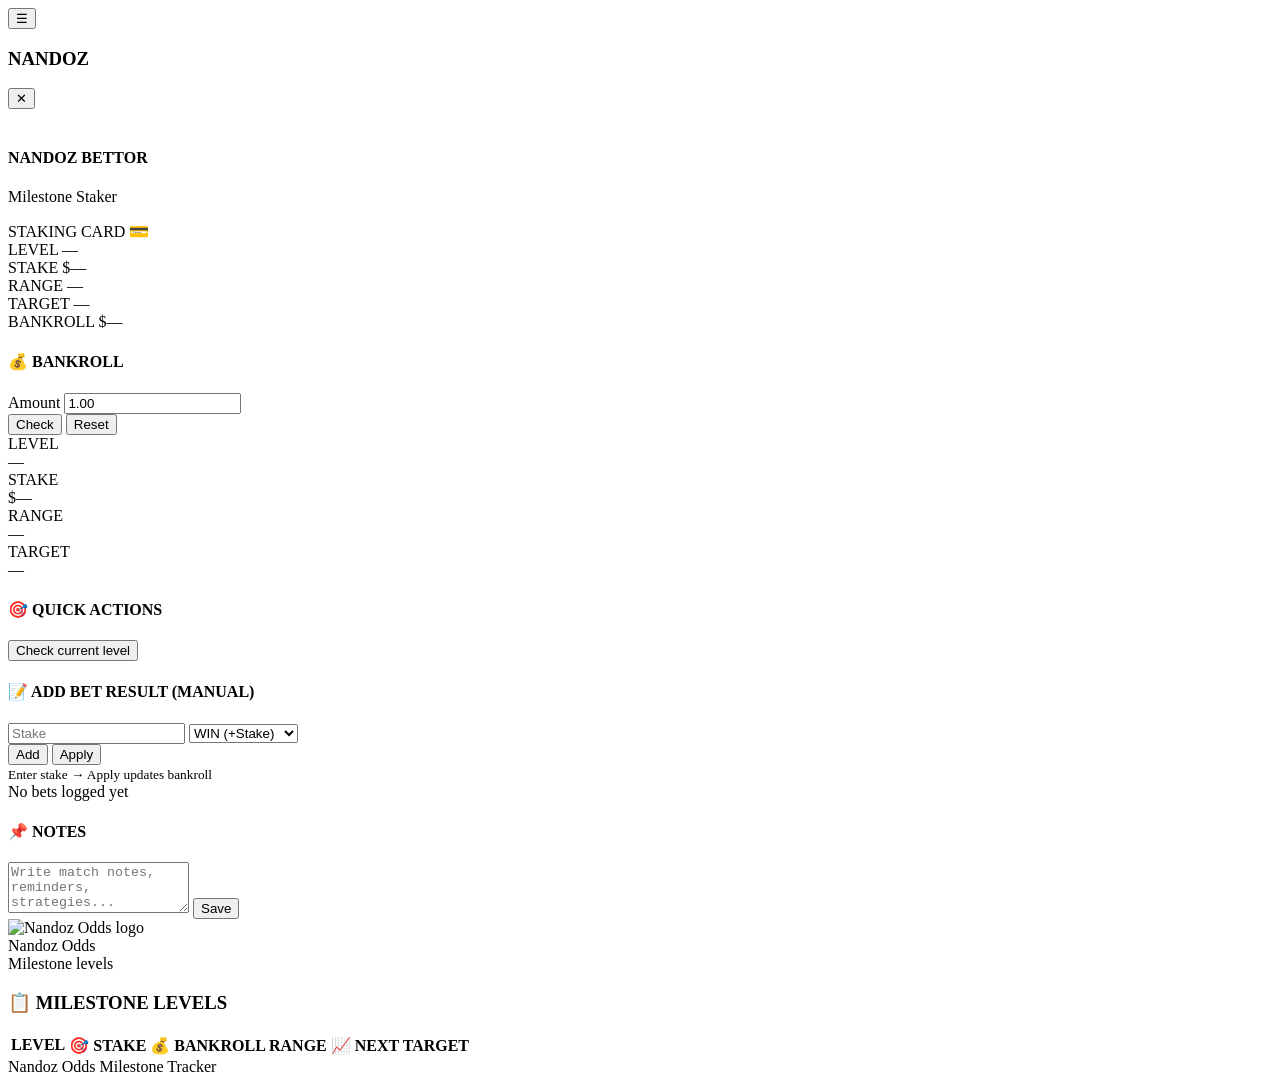
==== main.html @ d383e4ff "Add files via upload" ====
<!DOCTYPE html>
<html lang="en">
<head>
  <meta charset="UTF-8">
  <meta name="viewport" content="width=device-width, initial-scale=1.0, viewport-fit=cover">
  <title>Nandoz Odds Milestone Tracker</title>
  <link rel="icon" href="./assets/favicon.svg" type="image/svg+xml">
  <link rel="manifest" href="./manifest.webmanifest">
  <meta name="theme-color" content="#0a1f1e">
  <link rel="preconnect" href="https://fonts.googleapis.com">
  <link rel="preconnect" href="https://fonts.gstatic.com" crossorigin>
  <link href="https://fonts.googleapis.com/css2?family=Inter:wght@400;500;600;700;800;900&display=swap" rel="stylesheet">
  <link rel="stylesheet" href="./styles/main.css">
</head>
<body>
  <div class="app-wrapper" id="appWrapper">
    <aside class="sidebar" id="sidebar" aria-label="Actions and log">
      <div class="sidebar-header">
        <button class="sidebar-toggle" id="sidebarToggle" type="button" aria-controls="sidebar" aria-expanded="false" aria-label="Toggle sidebar">
          <span aria-hidden="true">☰</span>
        </button>
        <h3 class="sidebar-title">NANDOZ</h3>
        <button class="close-sidebar" id="closeSidebar" type="button" aria-label="Close sidebar">✕</button>
      </div>

      <!-- Keep profile outside the scroll area so the pop-card can layer above -->
      <div class="sidebar-profile">
        <div class="user-section" id="userSection" tabindex="0" role="button" aria-label="User card">
          <div class="user-info">
            <div class="user-icon" aria-hidden="true">
              <img src="./assets/user.png" alt="" />
            </div>
            <div class="user-text">
              <h4>NANDOZ BETTOR</h4>
              <p>Milestone Staker</p>
            </div>
          </div>

          <div class="debit-card" id="debitCard" aria-label="Staking card">
            <div class="card-header">
              <span class="card-title">STAKING CARD</span>
              <span class="card-chip" aria-hidden="true">💳</span>
            </div>
            <div class="debit-row">
              <span class="debit-label">LEVEL</span>
              <span class="debit-value" id="debitLevel">—</span>
            </div>
            <div class="debit-row">
              <span class="debit-label">STAKE</span>
              <span class="debit-value large" id="debitStake">$—</span>
            </div>
            <div class="debit-row">
              <span class="debit-label">RANGE</span>
              <span class="debit-value" id="debitRange">—</span>
            </div>
            <div class="debit-row">
              <span class="debit-label">TARGET</span>
              <span class="debit-value" id="debitTarget">—</span>
            </div>
            <div class="debit-row">
              <span class="debit-label">BANKROLL</span>
              <span class="debit-value large" id="debitBankroll">$—</span>
            </div>
          </div>
        </div>
      </div>

      <div class="sidebar-content" aria-label="Sidebar content">
        <div class="sidebar-section compact">
          <h4>💰 BANKROLL</h4>
          <div class="bankroll-row">
            <label class="mini-label" for="bankrollInput">Amount</label>
            <input class="mini-input" type="number" id="bankrollInput" step="0.01" placeholder="1.00" value="1.00" inputmode="decimal">
          </div>
          <div class="btn-row">
            <button class="btn small primary corner" id="checkBtn" type="button">Check</button>
            <button class="btn small corner" id="quickResetBtn" type="button">Reset</button>
          </div>
          <div class="mini-metrics" id="levelDisplayCard">
            <div class="metric">
              <div class="k">LEVEL</div>
              <div class="v" id="currentLevel">—</div>
            </div>
            <div class="metric">
              <div class="k">STAKE</div>
              <div class="v" id="currentStake">$—</div>
            </div>
            <div class="metric">
              <div class="k">RANGE</div>
              <div class="v" id="currentRange">—</div>
            </div>
            <div class="metric">
              <div class="k">TARGET</div>
              <div class="v" id="nextTarget">—</div>
            </div>
          </div>
        </div>

        <div class="sidebar-section">
          <h4>🎯 QUICK ACTIONS</h4>
          <button class="btn small corner" id="quickCheckBtn" type="button">Check current level</button>
        </div>

        <div class="sidebar-section">
          <h4>📝 ADD BET RESULT (MANUAL)</h4>
          <div class="log-entry">
            <div class="log-input-group">
              <input class="mini-input" type="number" id="betStakeInput" placeholder="Stake" step="0.01" inputmode="decimal">
              <select id="betResultSelect" aria-label="Bet result">
                <option value="win">WIN (+Stake)</option>
                <option value="loss">LOSS (-Stake)</option>
              </select>
            </div>
            <div class="log-actions">
              <button class="btn tiny corner" id="addBetBtn" type="button">Add</button>
              <button class="btn tiny primary corner" id="applyBetBtn" type="button">Apply</button>
            </div>
            <small class="helper-text">Enter stake → Apply updates bankroll</small>
          </div>
          <div class="log-list" id="betLogList">
            <div class="empty-log">No bets logged yet</div>
          </div>
        </div>

        <div class="sidebar-section">
          <h4>📌 NOTES</h4>
          <textarea class="notes-textarea" id="userNotes" rows="3" placeholder="Write match notes, reminders, strategies..."></textarea>
          <button class="btn tiny corner" id="saveNotesBtn" type="button">Save</button>
        </div>
      </div>
    </aside>

    <main class="main-content">
      <div class="container">
        <div class="main-header">
          <img class="main-logo" src="./assets/one-shoot-1.png" alt="Nandoz Odds logo">
          <div class="main-title">
            <div class="t">Nandoz Odds</div>
            <div class="s">Milestone levels</div>
          </div>
        </div>

        <div class="table-container">
          <h3 class="table-title">📋 MILESTONE LEVELS</h3>
          <table class="milestone-table" id="milestoneTable">
            <thead>
              <tr>
                <th>LEVEL</th>
                <th>🎯 STAKE</th>
                <th>💰 BANKROLL RANGE</th>
                <th>📈 NEXT TARGET</th>
              </tr>
            </thead>
            <tbody id="tableBody"></tbody>
          </table>
        </div>

        <div class="developer-credit">
          Nandoz Odds Milestone Tracker
        </div>
      </div>
    </main>
  </div>

  <script src="./scripts/app.js" defer></script>
</body>
</html>
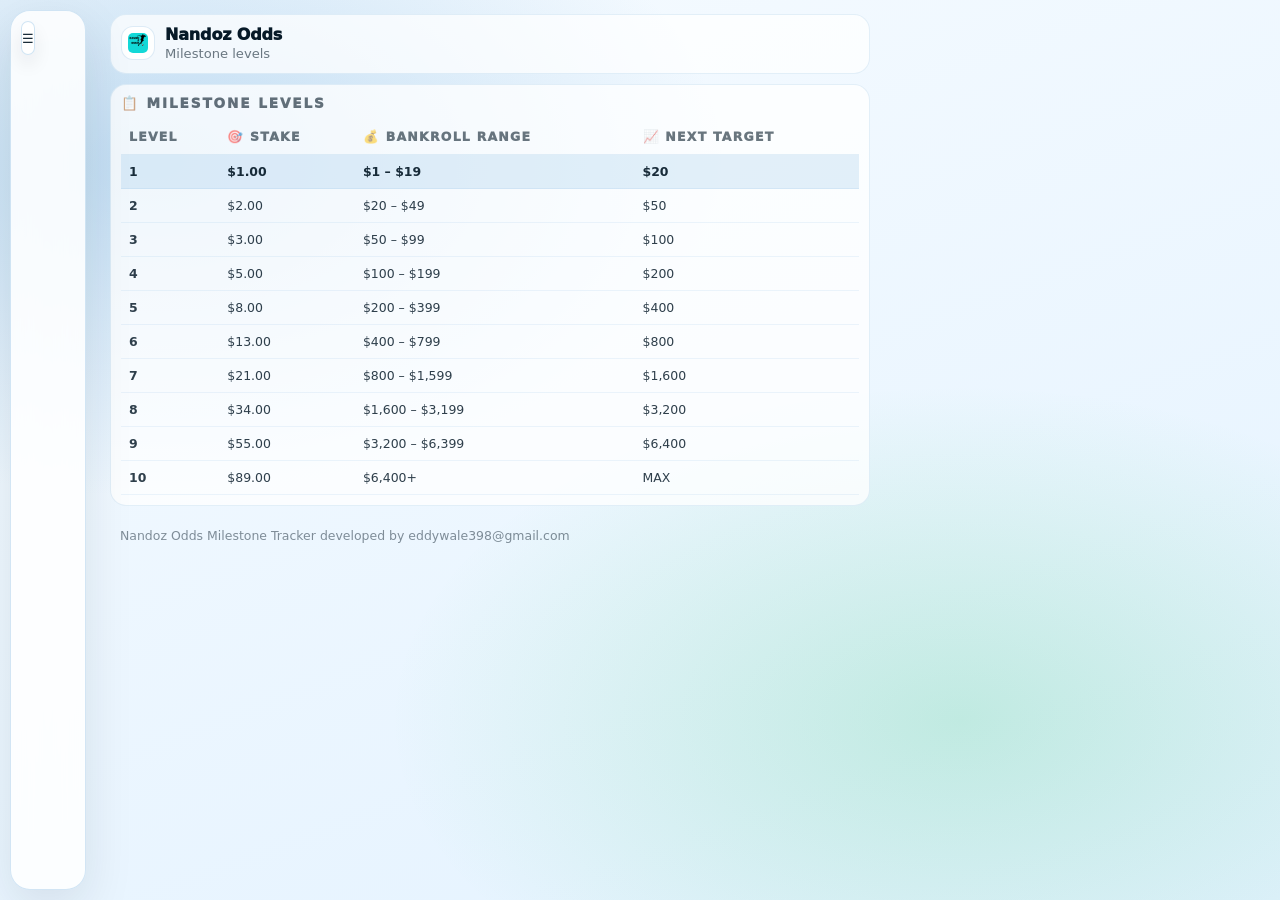
==== commit 94d67079: "Update main.html" ====
--- a/main.html
+++ b/main.html
@@ -156,7 +156,7 @@
         </div>
 
         <div class="developer-credit">
-          Nandoz Odds Milestone Tracker
+          Nandoz Odds Milestone Tracker developed by eddywale398@gmail.com
         </div>
       </div>
     </main>
--- a/styles/main.css
+++ b/styles/main.css
@@ -0,0 +1,366 @@
+*{margin:0;padding:0;box-sizing:border-box}
+
+:root{
+  /* Light Manchester City blue system */
+  --bg0:#f6fbff;
+  --bg1:#e3f2ff;
+  --panel:rgba(255,255,255,.86);
+  --panel2:rgba(255,255,255,.92);
+  --line:rgba(43,131,198,.20);
+  --text:#071a28;
+  --muted:rgba(7,26,40,.62);
+  --city:#6CABDD;
+  --city2:#2b83c6;
+  --green:#24c26a;
+  --green2:#14a957;
+  --shadow:0 18px 50px rgba(7,26,40,.10);
+  --r12:12px;
+  --r16:16px;
+  --r20:20px;
+  --sidebar-collapsed:76px;
+  --sidebar-expanded:320px;
+}
+
+body{
+  min-height:100vh;
+  /* iPhone/Mac-first font stack */
+  font-family:"Inter",-apple-system,BlinkMacSystemFont,"SF Pro Text","SF Pro Display","SF Pro Rounded","Helvetica Neue",system-ui,"Segoe UI",Roboto,Arial,sans-serif;
+  color:var(--text);
+  background:
+    radial-gradient(920px 540px at 12% 18%, rgba(108,171,221,.38), transparent 62%),
+    radial-gradient(920px 540px at 75% 80%, rgba(36,194,106,.20), transparent 62%),
+    linear-gradient(160deg,var(--bg0),var(--bg1));
+  -webkit-font-smoothing:antialiased;
+  -moz-osx-font-smoothing:grayscale;
+}
+
+.app-wrapper{min-height:100vh}
+
+/* Pinned expand/collapse sidebar */
+.sidebar{
+  position:fixed;left:10px;top:10px;bottom:10px;
+  width:var(--sidebar-collapsed);
+  background:var(--panel);
+  border:1px solid var(--line);
+  border-radius:var(--r20);
+  backdrop-filter:blur(14px);-webkit-backdrop-filter:blur(14px);
+  box-shadow:var(--shadow);
+  z-index:3000;
+  overflow:visible;
+  transition:width .20s ease, transform .20s ease;
+  display:flex;
+  flex-direction:column;
+}
+
+html.sidebar-pinned .sidebar{width:var(--sidebar-expanded)}
+
+/* Mobile off-canvas uses .open */
+.sidebar.open{transform:translateX(0)}
+
+.sidebar-header{
+  display:flex;align-items:center;gap:10px;
+  padding:10px;
+  border-bottom:1px solid rgba(43,131,198,.14);
+}
+
+/* When collapsed (not pinned), hide inner content to avoid “covered” look */
+html:not(.sidebar-pinned) .sidebar:not(.open) .sidebar-title,
+html:not(.sidebar-pinned) .sidebar:not(.open) .sidebar-profile,
+html:not(.sidebar-pinned) .sidebar:not(.open) .sidebar-content{
+  opacity:0;
+  transform:translateX(-6px);
+  pointer-events:none;
+}
+html:not(.sidebar-pinned) .sidebar:not(.open) .sidebar-header{
+  border-bottom-color:transparent;
+}
+html:not(.sidebar-pinned) .sidebar:not(.open) .sidebar-toggle{
+  box-shadow:0 10px 18px rgba(7,26,40,.08);
+}
+.sidebar-title{
+  font-size:.9rem;
+  letter-spacing:.16em;
+  font-weight:850;
+  color:rgba(7,26,40,.78);
+  white-space:nowrap;
+  overflow:hidden;
+  opacity:0;
+  transform:translateX(-6px);
+  transition:opacity .18s ease, transform .18s ease;
+}
+html.sidebar-pinned .sidebar-title,
+.sidebar.open .sidebar-title{opacity:1;transform:translateX(0)}
+
+.sidebar-toggle{
+  width:34px;height:34px;
+  border-radius:10px;
+  border:1px solid rgba(43,131,198,.22);
+  background:rgba(255,255,255,.92);
+  color:rgba(7,26,40,.92);
+  cursor:pointer;
+  display:grid;place-items:center;
+}
+.sidebar-toggle:active{transform:translateY(1px)}
+
+.close-sidebar{
+  margin-left:auto;
+  width:34px;height:34px;
+  border-radius:10px;
+  border:1px solid rgba(43,131,198,.16);
+  background:transparent;
+  color:rgba(7,26,40,.72);
+  cursor:pointer;
+  opacity:0;
+  pointer-events:none;
+  transition:opacity .18s ease;
+}
+html.sidebar-pinned .close-sidebar,
+.sidebar.open .close-sidebar{opacity:1;pointer-events:auto}
+
+.sidebar-profile{padding:10px}
+.user-section{
+  position:relative;
+  display:block;
+  border-radius:var(--r16);
+  background:linear-gradient(135deg, rgba(108,171,221,.18), rgba(255,255,255,.94));
+  border:1px solid rgba(43,131,198,.16);
+  padding:10px;
+  cursor:pointer;
+  outline:none;
+}
+.user-section:focus-visible{box-shadow:0 0 0 3px rgba(108,171,221,.18)}
+.user-info{display:flex;align-items:center;gap:10px}
+.user-icon{
+  width:42px;height:42px;border-radius:14px;
+  background:rgba(255,255,255,.94);
+  border:1px solid rgba(43,131,198,.16);
+  display:grid;place-items:center;
+  overflow:hidden;
+}
+.user-icon img{width:70%;height:70%;display:block;opacity:.92}
+.user-text{min-width:0}
+.user-text h4{
+  font-size:.85rem;
+  font-weight:900;
+  letter-spacing:.04em;
+  white-space:nowrap;
+  overflow:hidden;
+  text-overflow:ellipsis;
+  max-width:220px;
+}
+.user-text p{font-size:.75rem;color:var(--muted)}
+
+/* Pop-out card must be on top */
+.debit-card{
+  position:absolute;
+  top:calc(100% + 10px);
+  left:0;
+  width:calc(var(--sidebar-expanded) - 20px);
+  max-width:calc(100vw - 40px);
+  background:rgba(255,255,255,.98);
+  border:1px solid rgba(43,131,198,.16);
+  border-radius:var(--r16);
+  padding:10px;
+  box-shadow:0 20px 60px rgba(7,26,40,.16);
+  opacity:0;
+  transform:translateY(-4px);
+  visibility:hidden;
+  transition:opacity .16s ease, transform .16s ease, visibility .16s ease;
+  z-index:9999;
+  pointer-events:none;
+}
+.user-section:hover .debit-card,
+.user-section:focus-within .debit-card{
+  opacity:1;
+  transform:translateY(0);
+  visibility:visible;
+  pointer-events:auto;
+}
+.debit-card .card-header{
+  display:flex;justify-content:space-between;align-items:center;
+  padding-bottom:8px;margin-bottom:8px;
+  border-bottom:1px solid rgba(43,131,198,.12)
+}
+.debit-card .card-title{font-size:.72rem;letter-spacing:.18em;text-transform:uppercase;color:rgba(7,26,40,.56);font-weight:900}
+.debit-row{display:flex;justify-content:space-between;gap:12px;margin:8px 0;font-size:.8rem}
+.debit-label{color:rgba(7,26,40,.56);font-weight:800;letter-spacing:.08em}
+.debit-value{color:rgba(7,26,40,.90);font-weight:900}
+.debit-value.large{color:var(--city2);font-size:1.1rem}
+
+.sidebar-content{
+  padding:10px;
+  flex:1;
+  overflow:auto;
+  display:grid;
+  gap:10px;
+}
+
+.sidebar-section{
+  background:var(--panel2);
+  border:1px solid rgba(43,131,198,.12);
+  border-radius:var(--r16);
+  padding:10px;
+}
+.sidebar-section h4{
+  font-size:.78rem;
+  letter-spacing:.14em;
+  text-transform:uppercase;
+  color:rgba(7,26,40,.62);
+  margin-bottom:8px;
+  font-weight:950;
+}
+
+.bankroll-row{display:grid;gap:6px;margin-bottom:8px}
+.mini-label{font-size:.72rem;color:rgba(7,26,40,.55);letter-spacing:.06em}
+.mini-input{
+  width:100%;
+  padding:8px 10px;
+  border-radius:12px;
+  border:1px solid rgba(43,131,198,.16);
+  background:rgba(255,255,255,.96);
+  color:var(--text);
+  outline:none;
+  font-weight:800;
+}
+.mini-input:focus{box-shadow:0 0 0 3px rgba(108,171,221,.16)}
+select{
+  padding:8px 10px;
+  border-radius:12px;
+  border:1px solid rgba(43,131,198,.16);
+  background:rgba(255,255,255,.96);
+  color:var(--text);
+}
+
+.btn-row{display:flex;gap:8px;margin-bottom:10px}
+.btn{
+  border:1px solid rgba(43,131,198,.16);
+  background:rgba(255,255,255,.92);
+  color:rgba(7,26,40,.92);
+  cursor:pointer;
+  font-weight:900;
+  letter-spacing:.02em;
+  transition:transform .12s ease, border-color .12s ease, box-shadow .12s ease;
+}
+.btn:hover{transform:translateY(-1px);border-color:rgba(43,131,198,.26);box-shadow:0 10px 18px rgba(7,26,40,.06)}
+.btn:active{transform:translateY(0)}
+.btn.small{padding:8px 10px;border-radius:999px;font-size:.82rem}
+.btn.tiny{padding:7px 10px;border-radius:999px;font-size:.78rem}
+.btn.corner{border-radius:12px}
+.btn.primary{
+  background:linear-gradient(135deg,var(--green),var(--green2));
+  border-color:rgba(36,194,106,.44);
+  color:#052011;
+}
+
+.mini-metrics{display:grid;grid-template-columns:repeat(2,minmax(0,1fr));gap:8px}
+.metric{
+  border-radius:14px;
+  border:1px solid rgba(43,131,198,.10);
+  background:rgba(255,255,255,.90);
+  padding:9px;
+}
+.metric .k{font-size:.68rem;letter-spacing:.16em;color:rgba(7,26,40,.50);font-weight:950}
+.metric .v{margin-top:4px;font-size:.95rem;font-weight:950;color:rgba(7,26,40,.92)}
+
+.log-input-group{display:grid;grid-template-columns:1fr 1fr;gap:8px;margin-bottom:8px}
+.log-actions{display:flex;gap:8px;flex-wrap:wrap}
+.helper-text{color:rgba(7,26,40,.56);display:block;margin-top:6px;font-size:.75rem}
+.log-list{max-height:160px;overflow:auto;margin-top:8px}
+.log-item{
+  background:rgba(255,255,255,.88);
+  border:1px solid rgba(43,131,198,.10);
+  padding:8px 10px;
+  margin-bottom:8px;
+  border-radius:14px;
+  display:flex;justify-content:space-between;gap:10px;
+  font-size:.74rem;
+  color:rgba(7,26,40,.86);
+}
+.empty-log{color:rgba(7,26,40,.46);text-align:center;font-size:.78rem;padding:10px}
+
+.notes-textarea{
+  width:100%;
+  min-height:86px;
+  padding:8px 10px;
+  border-radius:14px;
+  border:1px solid rgba(43,131,198,.16);
+  background:rgba(255,255,255,.96);
+  color:var(--text);
+  resize:vertical;
+}
+
+/* MAIN AREA: compact */
+.main-content{
+  margin-left:calc(var(--sidebar-collapsed) + 20px);
+  padding:14px 14px 22px;
+  transition:margin-left .20s ease;
+}
+html.sidebar-pinned .main-content{margin-left:calc(var(--sidebar-expanded) + 20px)}
+.container{max-width:760px;margin:0}
+
+.main-header{
+  display:flex;align-items:center;gap:10px;
+  padding:10px 10px 12px;
+  margin-bottom:10px;
+  background:rgba(255,255,255,.72);
+  border:1px solid rgba(43,131,198,.12);
+  border-radius:var(--r16);
+}
+.main-logo{width:34px;height:34px;border-radius:12px;padding:6px;background:rgba(255,255,255,.92);border:1px solid rgba(43,131,198,.16)}
+.main-title .t{font-weight:950;letter-spacing:-.01em}
+.main-title .s{font-size:.82rem;color:rgba(7,26,40,.58);margin-top:2px}
+
+.table-container{
+  background:rgba(255,255,255,.76);
+  border:1px solid rgba(43,131,198,.12);
+  border-radius:var(--r16);
+  padding:10px;
+  overflow-x:auto
+}
+.table-title{margin-bottom:8px;font-size:.85rem;letter-spacing:.14em;text-transform:uppercase;color:rgba(7,26,40,.62);font-weight:950}
+.milestone-table{width:100%;border-collapse:collapse;font-size:.78rem}
+.milestone-table th{
+  text-align:left;
+  padding:10px 8px;
+  font-weight:950;
+  letter-spacing:.1em;
+  text-transform:uppercase;
+  color:rgba(7,26,40,.60);
+  border-bottom:1px solid rgba(43,131,198,.12)
+}
+.milestone-table td{
+  padding:9px 8px;
+  border-bottom:1px solid rgba(43,131,198,.08);
+  color:rgba(7,26,40,.84)
+}
+.current-row td{background:rgba(108,171,221,.18);color:rgba(7,26,40,.92);font-weight:900}
+.stake-highlight{color:var(--city2);font-weight:950}
+
+.developer-credit{
+  margin-top:12px;
+  padding:10px;
+  font-size:.78rem;
+  color:rgba(7,26,40,.48);
+}
+
+::-webkit-scrollbar{width:6px}
+::-webkit-scrollbar-track{background:rgba(7,26,40,.06);border-radius:10px}
+::-webkit-scrollbar-thumb{background:rgba(108,171,221,.55);border-radius:10px}
+
+/* Mobile: sidebar off-canvas, pin disabled visually */
+@media (max-width:860px){
+  .sidebar{
+    left:10px;
+    width:var(--sidebar-expanded);
+    transform:translateX(calc(-100% - 20px));
+  }
+  html.sidebar-pinned .sidebar{width:var(--sidebar-expanded)}
+  .sidebar.open{transform:translateX(0)}
+  .sidebar-title{opacity:1;transform:none}
+  .close-sidebar{opacity:1;pointer-events:auto}
+  .main-content{margin-left:0;padding:12px}
+  html.sidebar-pinned .main-content{margin-left:0}
+  .container{max-width:100%}
+  .log-input-group{grid-template-columns:1fr}
+}
+
